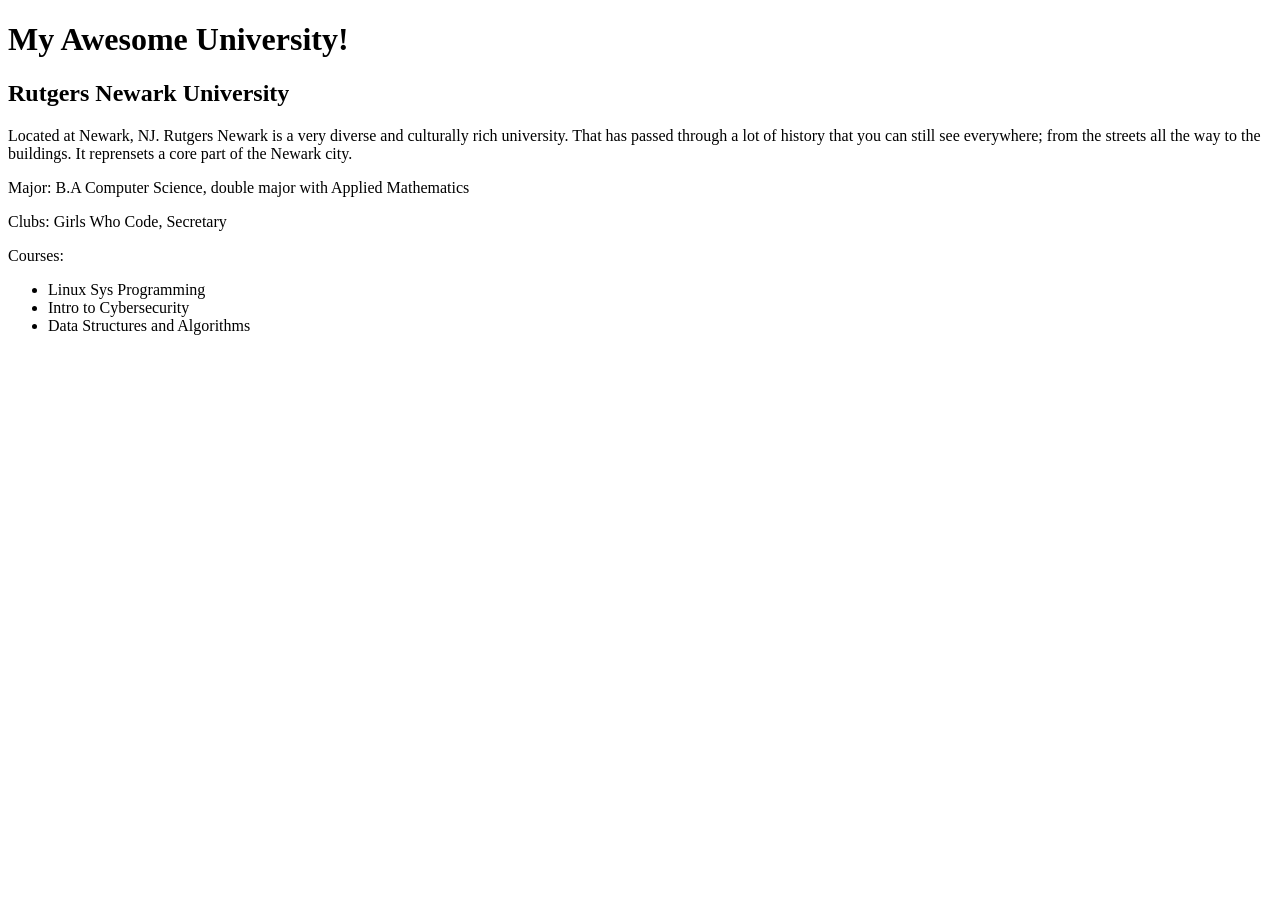
==== myuniversity.html @ 6ff84c38 "Commited initial set up for the page" ====
<!DOCTYPE html>
<html>
	<head>
		<title>
			My Life
		</title>
	</head>
	<body>
		<h1> My Awesome University!</h1>
		<h2> Rutgers Newark University </h2>
		
		<p> Located at Newark, NJ. Rutgers Newark is a very diverse and culturally rich university. That has passed through a lot of history that you can still see everywhere; from the streets all the way to the buildings. It reprensets a core part of the Newark city. 
		<br>

		<p> Major: B.A Computer Science, double major with Applied Mathematics
		<p> Clubs: Girls Who Code, Secretary
		<p> Courses:
		<ul>
			<li>Linux Sys Programming</li>
			<li>Intro to Cybersecurity</li>
			<li>Data Structures and Algorithms</li>
		</ul>
	</body>

</html>
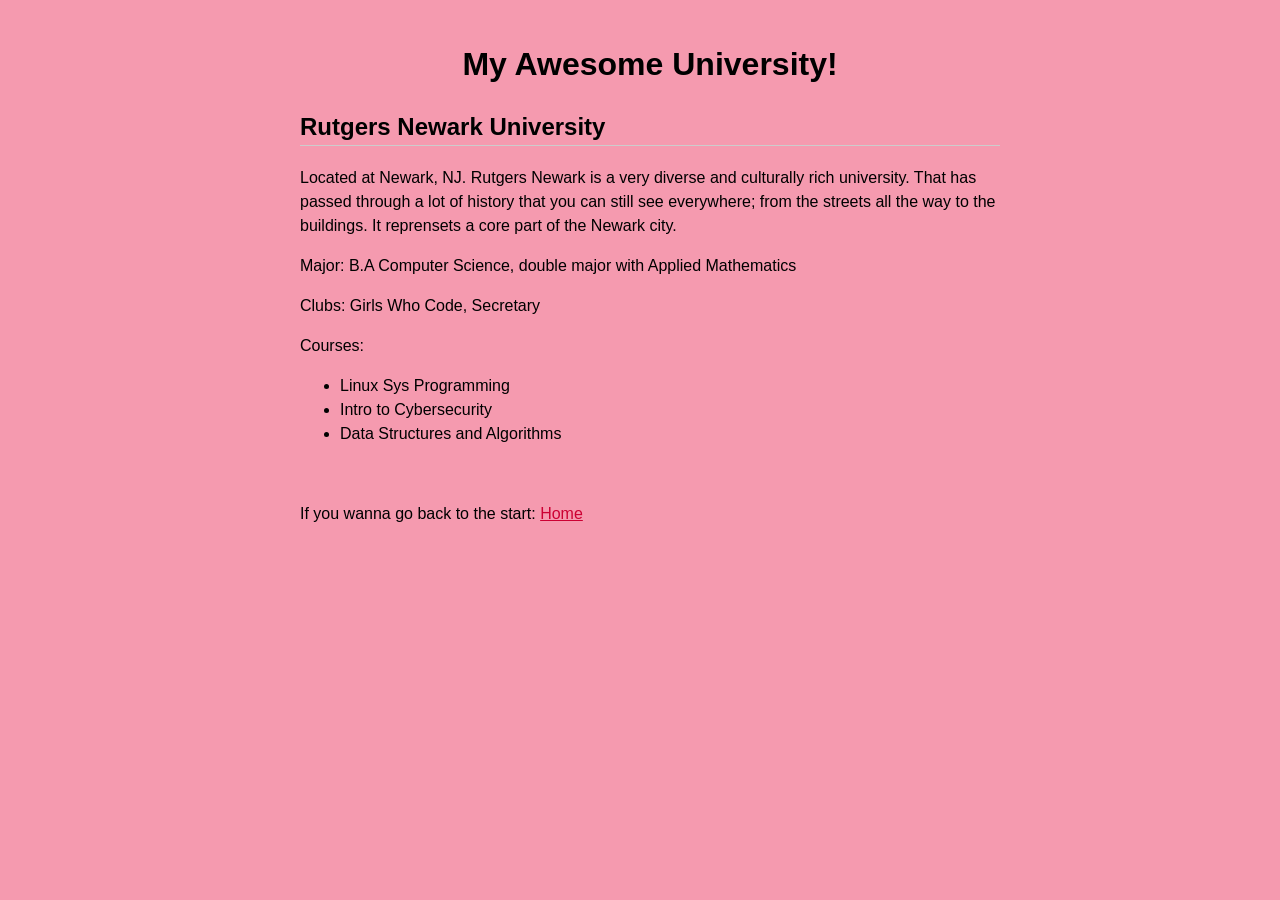
==== commit 56ff4a33: "Doing the finishing touches" ====
--- a/myuniversity.html
+++ b/myuniversity.html
@@ -4,6 +4,7 @@
 		<title>
 			My Life
 		</title>
+		<link rel="stylesheet" href="style.css">
 	</head>
 	<body>
 		<h1> My Awesome University!</h1>
@@ -20,6 +21,11 @@
 			<li>Intro to Cybersecurity</li>
 			<li>Data Structures and Algorithms</li>
 		</ul>
+
+		<br>
+
+		<p> If you wanna go back to the start:
+		<a href="index.html"> Home </a>
 	</body>
 
 </html>
--- a/style.css
+++ b/style.css
@@ -0,0 +1,19 @@
+body {
+	font-family: Arial, sans-serif;
+	margin: 40px auto;
+	line-height: 1.5;
+	background-color: #f59aaf;
+	padding-left: 20px;
+	max-width: 700px;
+}
+h1 {
+	text-align: center;
+}
+
+h2 {
+	border-bottom: 1px solid #ccc;
+}
+
+a {
+	color: #cc0033;
+}
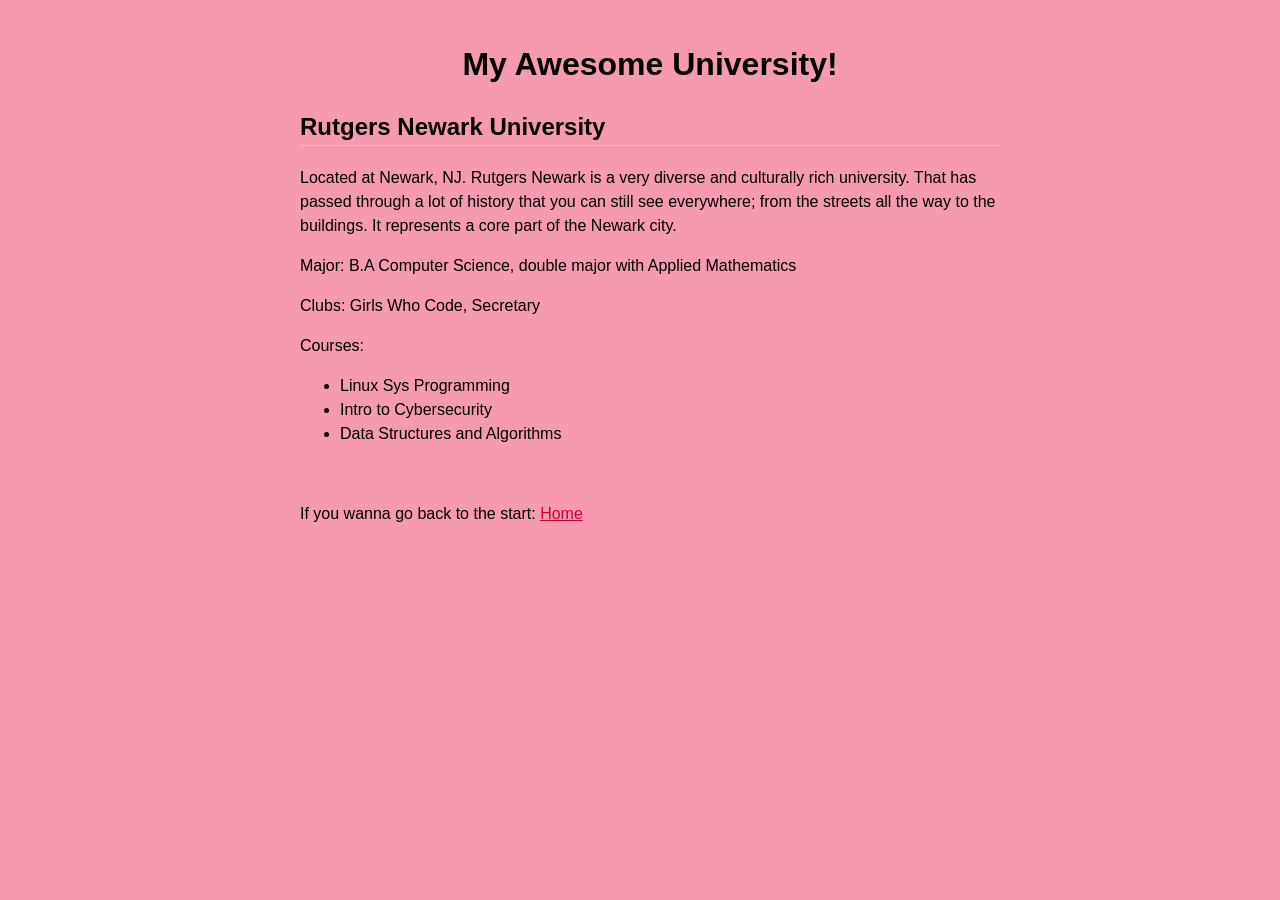
==== commit 616fd9a6: "Minor grammar mistakes" ====
--- a/myuniversity.html
+++ b/myuniversity.html
@@ -10,7 +10,7 @@
 		<h1> My Awesome University!</h1>
 		<h2> Rutgers Newark University </h2>
 		
-		<p> Located at Newark, NJ. Rutgers Newark is a very diverse and culturally rich university. That has passed through a lot of history that you can still see everywhere; from the streets all the way to the buildings. It reprensets a core part of the Newark city. 
+		<p> Located at Newark, NJ. Rutgers Newark is a very diverse and culturally rich university. That has passed through a lot of history that you can still see everywhere; from the streets all the way to the buildings. It represents a core part of the Newark city. 
 		<br>
 
 		<p> Major: B.A Computer Science, double major with Applied Mathematics
